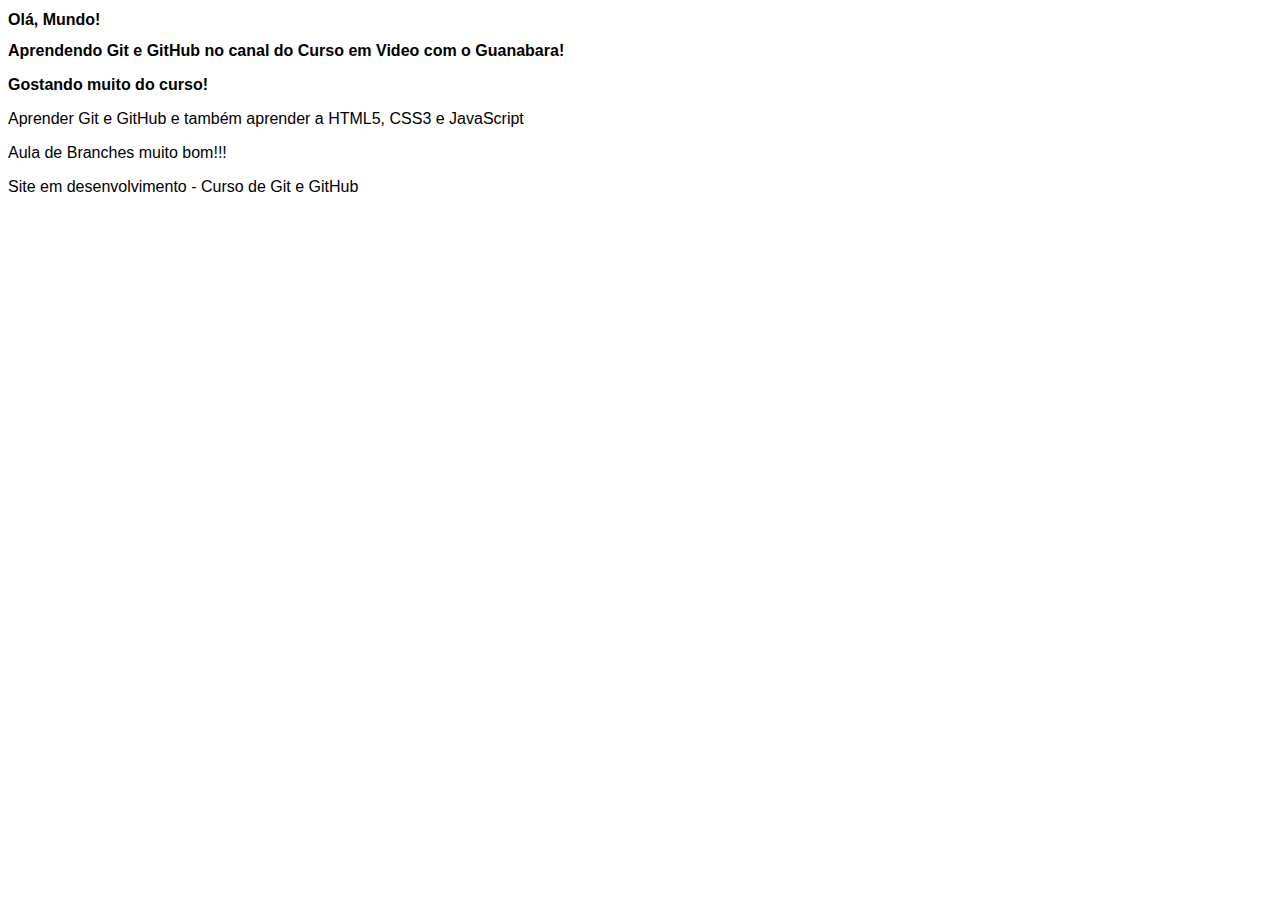
==== index.html @ 0b4f1cdf "dir" ====
<!DOCTYPE html>
<html lang="pt-br">
<head>
    <meta charset="UTF-8">
    <meta name="viewport" content="width=device-width, initial-scale=1.0">
    <link rel="stylesheet" href="./css/main.css">
    <title>Meu primeiro site no GitHub</title>
</head>
<body>
    <header class="cabecalho"> 
    <h1>Olá, Mundo!</h1>
    <h2>Aprendendo Git e GitHub no canal do Curso em Video com o Guanabara!</h2>
    </header>

    <section>
    <h3>Gostando muito do curso!</h3>
    <p> Aprender Git e GitHub e também aprender a HTML5, CSS3 e JavaScript </p> 
    <p> Aula de Branches muito bom!!!</p>
    </section>

    <footer>
       <p>Site em desenvolvimento - Curso de Git e GitHub</p>

    </footer>
</body>
</html>
---- css/main.css ----
* {
  font-family: Arial, Helvetica, sans-serif;
  font-size: 16px;
}
.cabecalho {


}
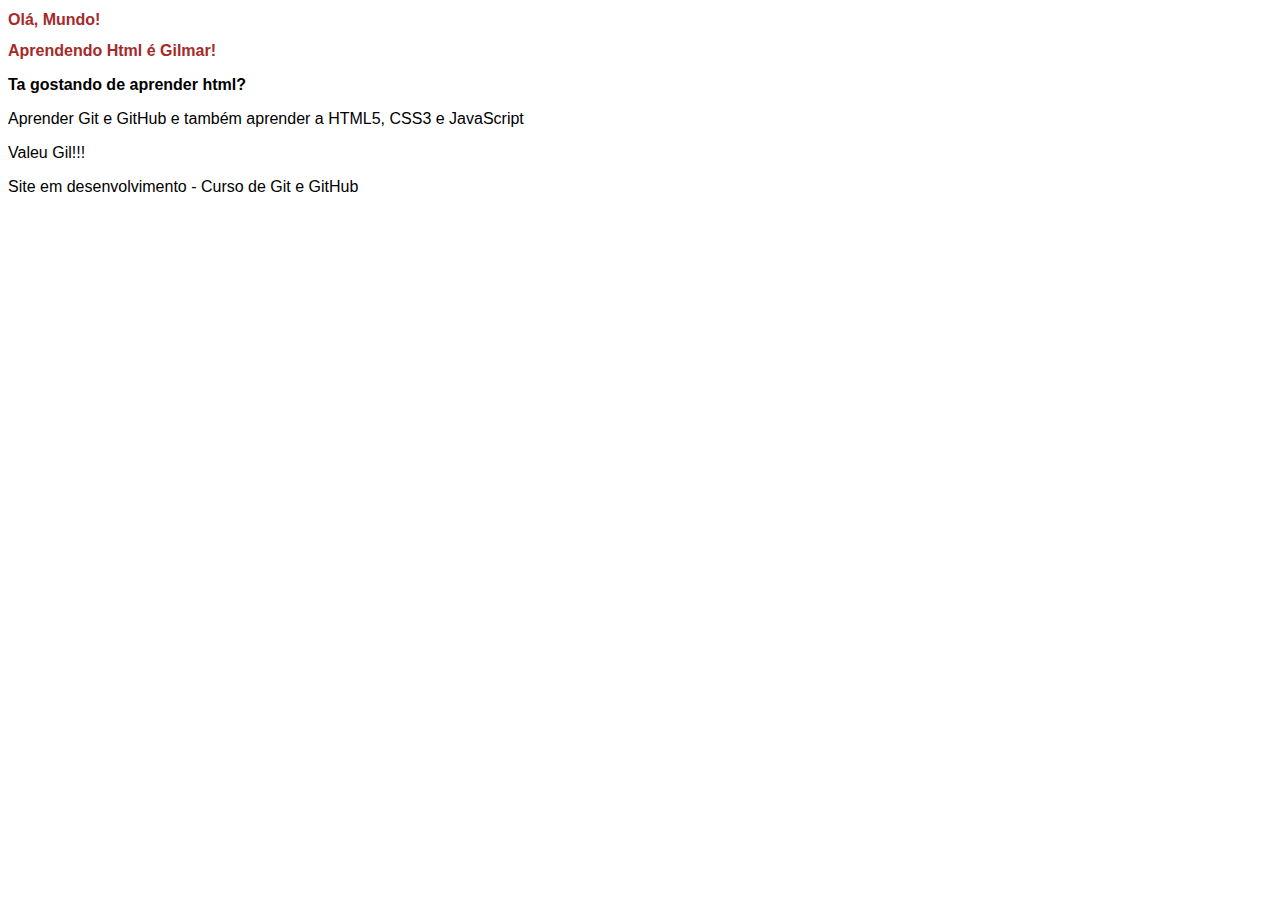
==== commit 684b14bd: "Update index.html" ====
--- a/index.html
+++ b/index.html
@@ -4,18 +4,18 @@
     <meta charset="UTF-8">
     <meta name="viewport" content="width=device-width, initial-scale=1.0">
     <link rel="stylesheet" href="./css/main.css">
-    <title>Meu primeiro site no GitHub</title>
+    <title>Gilmar Aprendendo Html</title>
 </head>
 <body>
     <header class="cabecalho"> 
     <h1>Olá, Mundo!</h1>
-    <h2>Aprendendo Git e GitHub no canal do Curso em Video com o Guanabara!</h2>
+    <h2>Aprendendo Html é Gilmar!</h2>
     </header>
 
     <section>
-    <h3>Gostando muito do curso!</h3>
+    <h3>Ta gostando de aprender html?</h3>
     <p> Aprender Git e GitHub e também aprender a HTML5, CSS3 e JavaScript </p> 
-    <p> Aula de Branches muito bom!!!</p>
+    <p> Valeu Gil!!!</p>
     </section>
 
     <footer>
--- a/css/main.css
+++ b/css/main.css
@@ -3,6 +3,6 @@
   font-size: 16px;
 }
 .cabecalho {
-
+  color: brown;
 
 }